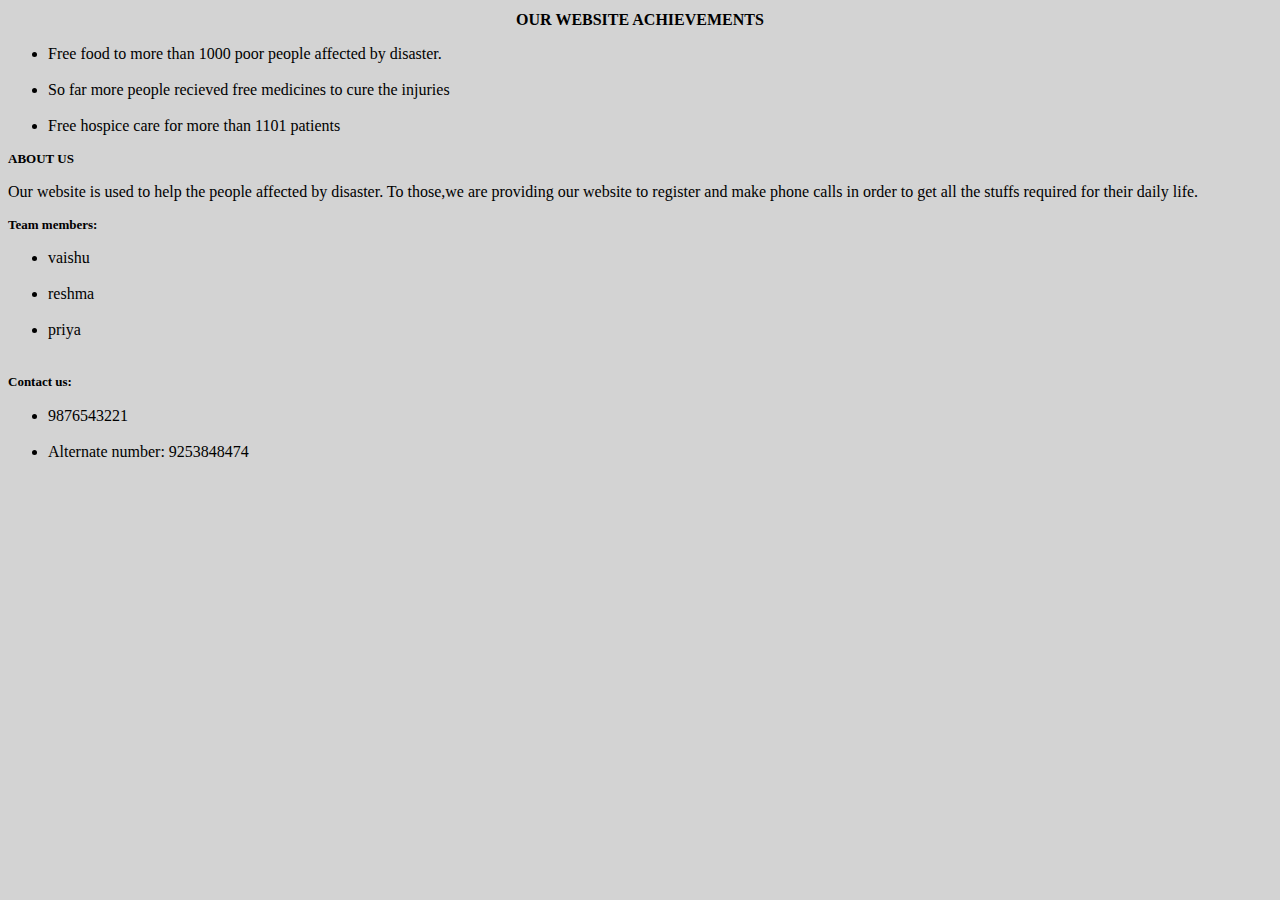
==== achievements.html @ 774f8fd7 "Initial Commit" ====
<!DOCTYPE html>
<html>
    <body style="background-color:lightgray;">
    <h1 style="text-align: center;font-size: medium;">OUR WEBSITE ACHIEVEMENTS</h1>
    <ul>
        <li>Free food to more than 1000 poor people affected by disaster.</li><br>
        <li>So far more people recieved free medicines to cure the injuries</li><br>
        <li>Free hospice care for more than 1101 patients</li>
    </ul>
    <h2 style="font-size: small;">ABOUT US</h2>
    <p> Our website is used to help the people affected by disaster. To those,we are providing our website to register and make phone calls in order to get all the stuffs required for their daily life.</p>
    <h3 style="font-size: small;">Team members:</h3>
    <ul>
        <li>vaishu</li><br>
        <li>reshma</li><br>
        <li>priya</li><br>
    </ul>
    <h4 style="font-size: small;">Contact us:</h4>
    <ul>
        <li>9876543221</li><br>
        <li>Alternate number: 9253848474</li>
    </ul>
    </body>
</html>
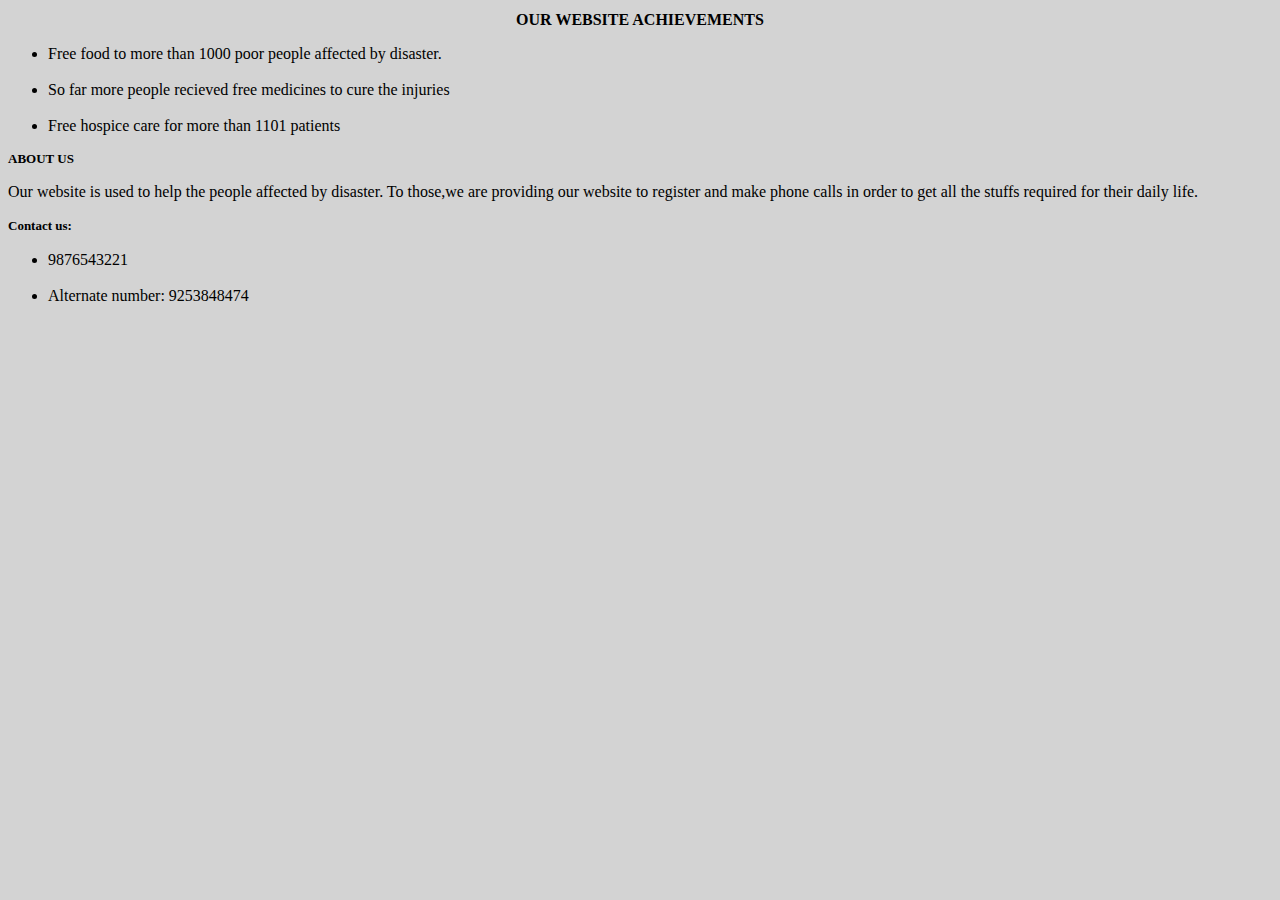
==== commit bb56cd68: "Root" ====
--- a/achievements.html
+++ b/achievements.html
@@ -9,12 +9,7 @@
     </ul>
     <h2 style="font-size: small;">ABOUT US</h2>
     <p> Our website is used to help the people affected by disaster. To those,we are providing our website to register and make phone calls in order to get all the stuffs required for their daily life.</p>
-    <h3 style="font-size: small;">Team members:</h3>
-    <ul>
-        <li>vaishu</li><br>
-        <li>reshma</li><br>
-        <li>priya</li><br>
-    </ul>
+  
     <h4 style="font-size: small;">Contact us:</h4>
     <ul>
         <li>9876543221</li><br>
